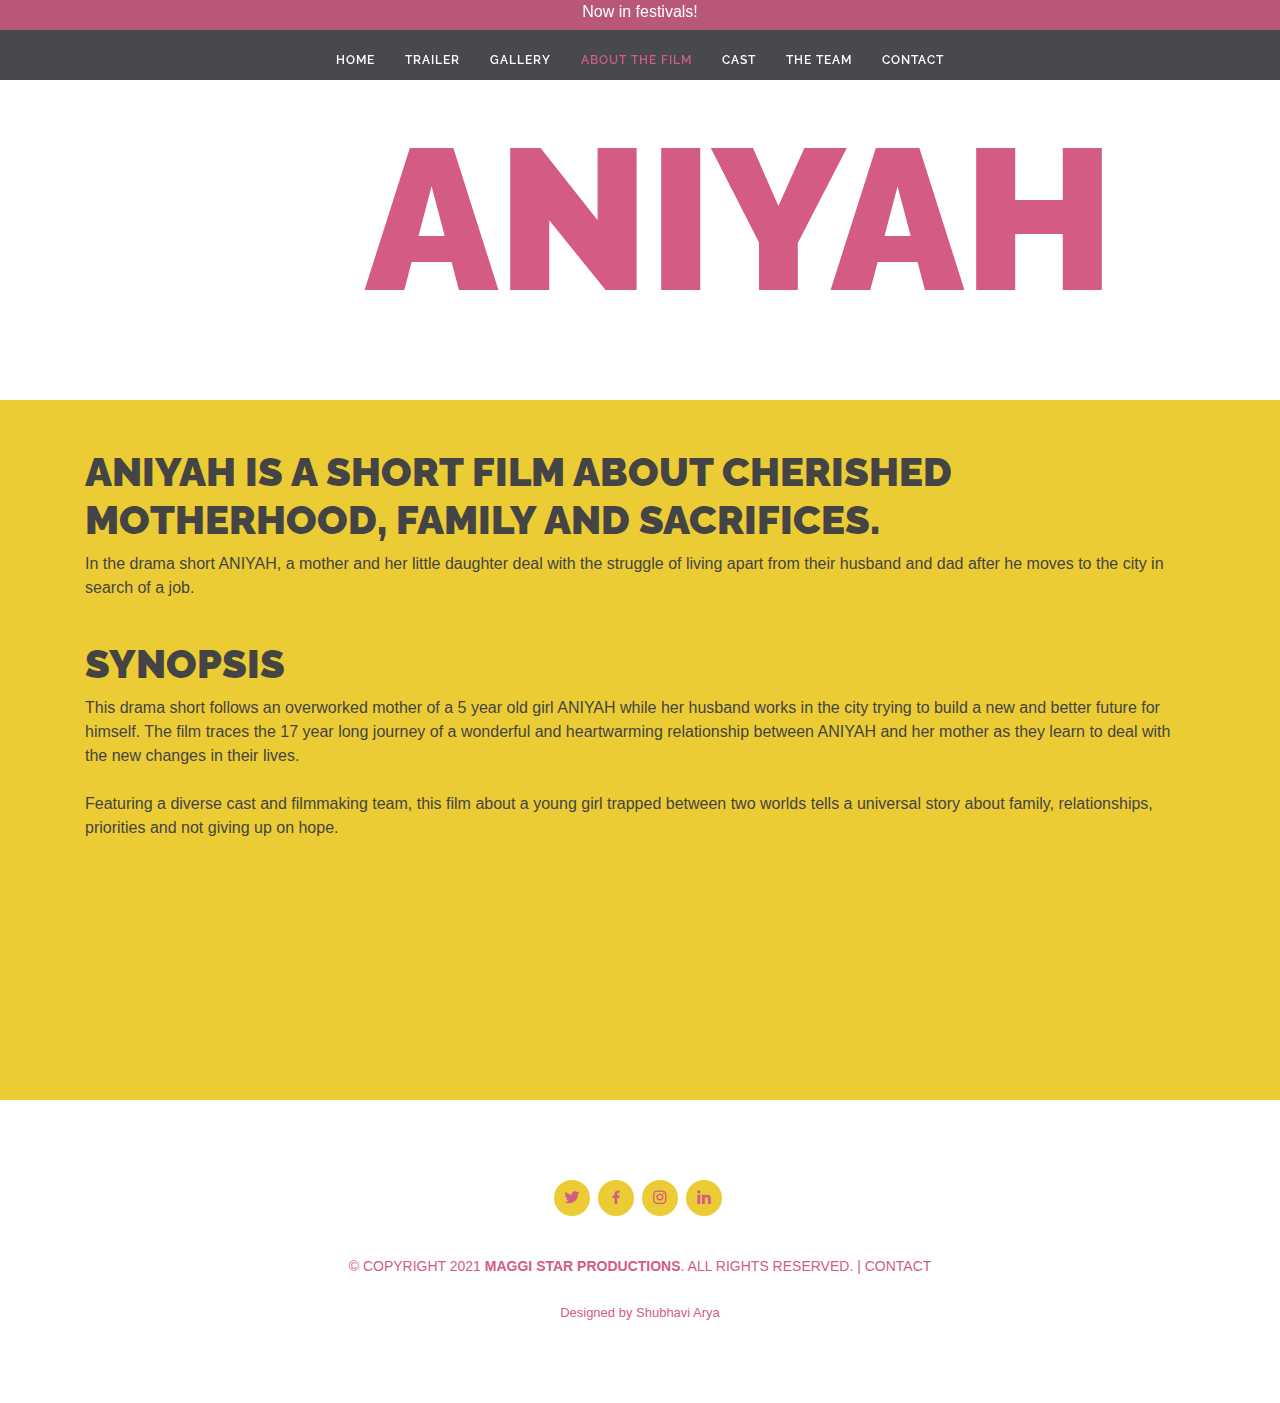
==== about.html @ 119ed8ca "aadd" ====
<!doctype html>
<!--[if lt IE 7]> <html class="no-js ie6 oldie" lang="en" itemscope itemtype="http://schema.org/Product"> <![endif]-->
<!--[if IE 7]>    <html class="no-js ie7 oldie" lang="en" itemscope itemtype="http://schema.org/Product"> <![endif]-->
<!--[if IE 8]>    <html class="no-js ie8 oldie" lang="en" itemscope itemtype="http://schema.org/Product"> <![endif]-->
<!--[if gt IE 8]><!--> <html class="no-js  " lang="en" itemscope itemtype="http://schema.org/Product"> <!--<![endif]-->
<head>
	<meta charset="utf-8">
	<meta http-equiv="X-UA-Compatible" content="IE=edge">
	<meta name="viewport" content="width=device-width, initial-scale=1" />
	<title>Aniyah Short Film | Official Website | Trailer and Release Dates | Maggi Star</title><meta name="description" content="Minneapolis, USA March 1, 2018 – actress Iris Seifert (Relativity, Under the Stadium Lights, Devil's Night) and more join the cast of Maggi Star’s Aniyah." /><meta name="keywords" content="maggi star, maggi star productions, maggi, star, maggi star films, specialized film, indie film, art house, recent movies to watch, movie buyers, video club, good arthouse movies, life films, buyers club movie, how can i be an actor, top movies soundtracks, film vidéo club, new video trailers, independent short films, short films, short film, short film competition, short film festival, short independent films, free independent films, free film, free films, free film festivals, free music for independent films, free new film, free film festival submissions, free film festivals 2021" /><meta property="og:title" content="Aniyah Short Film | Official Website | Trailer and Release Dates | Magg Star" /><meta property="og:site_name" content="Aniyah Short Film | Official Website | Trailer and Release Dates | Magg Star" /><meta property="og:description" content="Minneapolis, USA March 1, 2018 – actress Iris Seifert (Relativity, Under the Stadium Lights, Devil's Night) and more join the cast of Maggi Star’s Aniyah." /><meta property="og:image" content="http://focusmicrosites.s3.amazonaws.com/assets/img/og-meta.png" /><meta itemprop="name" content="Aniyah Short Film | Official Website | Trailer and Release Dates | Magg Star" /><meta itemprop="description" content="Minneapolis, USA March 1, 2018 – actress Iris Seifert (Relativity, Under the Stadium Lights, Devil's Night) and more join the cast of Maggi Star’s Aniyah." />

	<!-- Favicons -->
  <link href="assets/img/favicon.png" rel="icon">
  <link href="assets/img/apple-touch-icon.png" rel="apple-touch-icon">

<!-- Google Fonts -->
<link rel="preconnect" href="https://fonts.gstatic.com">
<link href="https://fonts.googleapis.com/css2?family=Raleway:wght@200;400;900&display=swap" rel="stylesheet">

  <!-- Vendor CSS Files -->
  <link href="assets/vendor/bootstrap/css/bootstrap.min.css" rel="stylesheet">
  <link href="assets/vendor/icofont/icofont.min.css" rel="stylesheet">
  <link href="assets/vendor/boxicons/css/boxicons.min.css" rel="stylesheet">
  <link href="assets/vendor/owl.carousel/assets/owl.carousel.min.css" rel="stylesheet">
  <link href="assets/vendor/venobox/venobox.css" rel="stylesheet">


 <link href="assets/css/about-style.css" rel="stylesheet">


</head>

<body>

	 <!-- ======= Header ======= -->
  <header id="header" class="fixed-top  d-flex justify-content-center align-items-center header-transparent">

     <div id="nowinfestivals">
      <p>Now in festivals!</p>
    </div>

    <nav class="nav-menu d-none d-lg-block">
      <ul>
        <li><a href="index.html">Home</a></li>
        <li><a href="index.html#trailer">Trailer</a></li>
        <li><a href="index.html#gallery">Gallery</a></li>
        <li class="active"><a href="about.html">About the Film</a></li>
        <li><a href="cast.html">Cast</a></li>
        <li><a href="team.html">The Team</a></li>
        <!---<li><a href="#portfolio">News</a></li>
        <li><a href="#portfolio">Film Festivals</a></li>-->
        <li><a href="contact.html">Contact</a></li>

      </ul>
    </nav><!-- .nav-menu -->

  </header><!-- End Header -->

 
<!--Landing Hero page-->
	<section id="about-hero">
    <div class="about-hero-container">
      <h1>ANIYAH</h1>
    </div>
  </section><!-- End Hero -->

  <section id="synopsis">
    <div class="container">
    <br><br>
    <h1>ANIYAH IS A SHORT FILM ABOUT CHERISHED MOTHERHOOD, FAMILY AND SACRIFICES.</h1>
    <p>In the drama short ANIYAH, a mother and her little daughter deal with the struggle of living apart from their husband and dad after he moves to the city in search of a job.</p>

    <br>

    <h1>SYNOPSIS</h1>
    This drama short follows an overworked mother of a 5 year old girl ANIYAH while her husband works in the city trying to build a new and better future for himself. The film traces the 17 year long journey of a wonderful and heartwarming relationship between ANIYAH and her mother as they learn to deal with the new changes in their lives.

    <br><br>
    Featuring a diverse cast and filmmaking team, this film about a young girl trapped between two worlds tells a universal story about family, relationships, priorities and not giving up on hope.
  </div>

  </section>

  <!-- ======= Footer ======= -->
  <footer id="about-footer">
    <div class="container">
      <div class="social-links">
        <a href="#" class="twitter"><i class="bx bxl-twitter"></i></a>
        <a href="#" class="facebook"><i class="bx bxl-facebook"></i></a>
        <a href="#" class="instagram"><i class="bx bxl-instagram"></i></a>
        <a href="#" class="linkedin"><i class="bx bxl-linkedin"></i></a>
      </div>

      <div class="copyright">
        &copy; COPYRIGHT 2021 <strong><span>MAGGI STAR PRODUCTIONS</span></strong>. ALL RIGHTS RESERVED. | CONTACT
      </div>
      <br>
      <div class="credits">
        Designed by <a href="http://shubhaviarya.org">Shubhavi Arya</a>
      </div>
    </div>
  </footer><!-- End Footer -->

  <a href="#" class="back-to-top"><i class="icofont-simple-up"></i></a>

  <!-- Vendor JS Files -->
  <script src="assets/vendor/jquery/jquery.min.js"></script>
  <script src="assets/vendor/bootstrap/js/bootstrap.bundle.min.js"></script>
  <script src="assets/vendor/jquery.easing/jquery.easing.min.js"></script>
  <script src="assets/vendor/php-email-form/validate.js"></script>
  <script src="assets/vendor/waypoints/jquery.waypoints.min.js"></script>
  <script src="assets/vendor/counterup/counterup.min.js"></script>
  <script src="assets/vendor/owl.carousel/owl.carousel.min.js"></script>
  <script src="assets/vendor/isotope-layout/isotope.pkgd.min.js"></script>
  <script src="assets/vendor/venobox/venobox.min.js"></script>

  <script src="assets/js/about-main.js"></script>
  

 </body>
</html>
---- assets/vendor/venobox/venobox.css ----
/* ------ venobox.css --------*/
.vbox-overlay *, .vbox-overlay *:before, .vbox-overlay *:after{
    -webkit-backface-visibility: hidden;
    -webkit-box-sizing:border-box;
    -moz-box-sizing:border-box;
    box-sizing:border-box;
}
.vbox-overlay * { 
    -webkit-backface-visibility: visible;
    backface-visibility: visible;
}
.vbox-overlay{
    display: -webkit-flex;
    display: flex;
    -webkit-flex-direction: column;
    flex-direction: column;
    -webkit-justify-content: center;
    justify-content: center;
    -webkit-align-items: center;
    align-items: center;
    position: fixed;
    left: 0;
    top: 0;
    bottom: 0;
    right: 0;
    z-index: 999999;
}

/* ----- navigation ----- */
.vbox-title{
    width: 100%;
    height: 40px;
    float: left;
    text-align: center;
    line-height: 28px;
    font-size: 12px;
    padding: 6px 50px;
    overflow: hidden;
    position: fixed;
    display: none;
    left: 0;
    z-index: 89;
}
.vbox-close{
    cursor: pointer;
    position: fixed;
    top: -1px;
    right: 0;
    width: 50px;
    height: 40px;
    padding: 6px;
    display: block;
    background-position:10px center;
    overflow: hidden;
    font-size: 24px;
    line-height: 1;
    text-align: center;
    z-index: 99;
}
.vbox-left{
    cursor: pointer;
    position: fixed;
    left: 0;
    height: 40px;
    overflow: hidden;
    line-height: 28px;
    font-size: 12px;
    z-index: 99;
    display: flex;
    align-items:center;
}
.vbox-num{
    display: inline-block;
    margin: 6px 0 6px 15px;
}
/* ----- Social share ----- */
.vbox-share{
    line-height: 28px;
    font-size: 12px;
    overflow: hidden;
    position: fixed;
    left: 0;
    z-index: 98;
    display: flex;
    align-items:center;
    justify-content: center;
    width: 100%;
    text-align: center;
}
.vbox-share svg{
    max-height: 28px;
    width: 28px;
    z-index: 10;
    margin-left: 12px;
    margin-top: 6px;
    margin-bottom: 6px;
    vertical-align: middle;
}


/* ----- navigation ARROWS ----- */
.vbox-next, .vbox-prev{
    position: fixed;
    top: 50%;
    margin-top: -15px;
    overflow: hidden;
    cursor: pointer;
    display: block;
    width: 45px;
    height: 45px;
    z-index: 99;
}
.vbox-next span, .vbox-prev span{
    position: relative;
    width: 20px;
    height: 20px;
    border: 2px solid transparent;
    border-top-color: #B6B6B6;
    border-right-color: #B6B6B6;
    text-indent: -100px;
    position: absolute;
    top: 8px;
    display: block;
}
.vbox-prev{
    left: 15px;
}
.vbox-next{
    right: 15px;
}
.vbox-prev span{
    left: 10px;
    -ms-transform: rotate(-135deg);
    -webkit-transform: rotate(-135deg);
    transform: rotate(-135deg);
}
.vbox-next span{
    -ms-transform: rotate(45deg);
    -webkit-transform: rotate(45deg);
    transform: rotate(45deg);
    right: 10px;
}
/* ------- inline window ------ */
.vbox-inline{
    width: 420px;
    height: 315px;
    height: 70vh;
    padding: 10px;
    background: #fff;
    margin: 0 auto;
    overflow: auto;
    text-align: left;
}
/* ------- Video & iFrames window ------ */
.venoframe{
    max-width: 100%;
    width: 100%;
    border: none;
    width: 100%;
    height: 260px;
    height: 70vh;
}
.venoframe.vbvid{
    height: 260px;
}
@media (min-width: 768px) {
    .venoframe, .vbox-inline{
        width: 90%;
        height: 360px;
        height: 70vh;
    }
    .venoframe.vbvid{
        width: 640px;
        height: 360px;
    }
}
@media (min-width: 992px) {
    .venoframe, .vbox-inline{
        max-width: 1200px;
        width: 80%;
        height: 540px;
        height: 70vh;
    }
    .venoframe.vbvid{
        width: 960px;
        height: 540px;
    }
}
/* 
Please do NOT edit this part! 
or at least read this note: http://i.imgur.com/7C0ws9e.gif
*/
.vbox-open{
    overflow: hidden;
}
.vbox-container{
    position: absolute;
    left: 0;
    right: 0;
    top: 0;
    bottom: 0;
    overflow-x: hidden;
    overflow-y: scroll;
    overflow-scrolling: touch;
    -webkit-overflow-scrolling: touch;
    z-index: 20;
    max-height: 100%;

}

.vbox-content{
    text-align: center;
    float: left;
    width: 100%;
    position: relative;
    overflow: hidden;
    padding: 20px 4%;
}
.vbox-container img{
    max-width: 100%;
    height: auto;
}
.vbox-figlio{
    box-shadow: 0 0 12px rgba(0,0,0,0.19), 0 6px 6px rgba(0,0,0,0.23);
    max-width: 100%;
    text-align: initial;
}
img.vbox-figlio{
    -webkit-user-select: none;
-khtml-user-select: none;
-moz-user-select: none;
-o-user-select: none;
user-select: none;
}
.vbox-content.swipe-left{
    margin-left: -200px !important;
}
.vbox-content.swipe-right{
    margin-left: 200px !important;
}
.vbox-animated{
    webkit-transition: margin 300ms ease-out;
    transition: margin 300ms ease-out;
}

/* ---------- preloader ----------
 * SPINKIT 
 * http://tobiasahlin.com/spinkit/
-------------------------------- */
.sk-double-bounce,.sk-rotating-plane{width:40px;height:40px;margin:40px auto}.sk-rotating-plane{background-color:#333;-webkit-animation:sk-rotatePlane 1.2s infinite ease-in-out;animation:sk-rotatePlane 1.2s infinite ease-in-out}@-webkit-keyframes sk-rotatePlane{0%{-webkit-transform:perspective(120px) rotateX(0) rotateY(0);transform:perspective(120px) rotateX(0) rotateY(0)}50%{-webkit-transform:perspective(120px) rotateX(-180.1deg) rotateY(0);transform:perspective(120px) rotateX(-180.1deg) rotateY(0)}100%{-webkit-transform:perspective(120px) rotateX(-180deg) rotateY(-179.9deg);transform:perspective(120px) rotateX(-180deg) rotateY(-179.9deg)}}@keyframes sk-rotatePlane{0%{-webkit-transform:perspective(120px) rotateX(0) rotateY(0);transform:perspective(120px) rotateX(0) rotateY(0)}50%{-webkit-transform:perspective(120px) rotateX(-180.1deg) rotateY(0);transform:perspective(120px) rotateX(-180.1deg) rotateY(0)}100%{-webkit-transform:perspective(120px) rotateX(-180deg) rotateY(-179.9deg);transform:perspective(120px) rotateX(-180deg) rotateY(-179.9deg)}}.sk-double-bounce{position:relative}.sk-double-bounce .sk-child{width:100%;height:100%;border-radius:50%;background-color:#333;opacity:.6;position:absolute;top:0;left:0;-webkit-animation:sk-doubleBounce 2s infinite ease-in-out;animation:sk-doubleBounce 2s infinite ease-in-out}.sk-chasing-dots .sk-child,.sk-spinner-pulse,.sk-three-bounce .sk-child{background-color:#333;border-radius:100%}.sk-double-bounce .sk-double-bounce2{-webkit-animation-delay:-1s;animation-delay:-1s}@-webkit-keyframes sk-doubleBounce{0%,100%{-webkit-transform:scale(0);transform:scale(0)}50%{-webkit-transform:scale(1);transform:scale(1)}}@keyframes sk-doubleBounce{0%,100%{-webkit-transform:scale(0);transform:scale(0)}50%{-webkit-transform:scale(1);transform:scale(1)}}.sk-wave{margin:40px auto;width:50px;height:40px;text-align:center;font-size:10px}.sk-wave .sk-rect{background-color:#333;height:100%;width:6px;display:inline-block;-webkit-animation:sk-waveStretchDelay 1.2s infinite ease-in-out;animation:sk-waveStretchDelay 1.2s infinite ease-in-out}.sk-wave .sk-rect1{-webkit-animation-delay:-1.2s;animation-delay:-1.2s}.sk-wave .sk-rect2{-webkit-animation-delay:-1.1s;animation-delay:-1.1s}.sk-wave .sk-rect3{-webkit-animation-delay:-1s;animation-delay:-1s}.sk-wave .sk-rect4{-webkit-animation-delay:-.9s;animation-delay:-.9s}.sk-wave .sk-rect5{-webkit-animation-delay:-.8s;animation-delay:-.8s}@-webkit-keyframes sk-waveStretchDelay{0%,100%,40%{-webkit-transform:scaleY(.4);transform:scaleY(.4)}20%{-webkit-transform:scaleY(1);transform:scaleY(1)}}@keyframes sk-waveStretchDelay{0%,100%,40%{-webkit-transform:scaleY(.4);transform:scaleY(.4)}20%{-webkit-transform:scaleY(1);transform:scaleY(1)}}.sk-wandering-cubes{margin:40px auto;width:40px;height:40px;position:relative}.sk-wandering-cubes .sk-cube{background-color:#333;width:10px;height:10px;position:absolute;top:0;left:0;-webkit-animation:sk-wanderingCube 1.8s ease-in-out -1.8s infinite both;animation:sk-wanderingCube 1.8s ease-in-out -1.8s infinite both}.sk-chasing-dots,.sk-spinner-pulse{width:40px;height:40px;margin:40px auto}.sk-wandering-cubes .sk-cube2{-webkit-animation-delay:-.9s;animation-delay:-.9s}@-webkit-keyframes sk-wanderingCube{0%{-webkit-transform:rotate(0);transform:rotate(0)}25%{-webkit-transform:translateX(30px) rotate(-90deg) scale(.5);transform:translateX(30px) rotate(-90deg) scale(.5)}50%{-webkit-transform:translateX(30px) translateY(30px) rotate(-179deg);transform:translateX(30px) translateY(30px) rotate(-179deg)}50.1%{-webkit-transform:translateX(30px) translateY(30px) rotate(-180deg);transform:translateX(30px) translateY(30px) rotate(-180deg)}75%{-webkit-transform:translateX(0) translateY(30px) rotate(-270deg) scale(.5);transform:translateX(0) translateY(30px) rotate(-270deg) scale(.5)}100%{-webkit-transform:rotate(-360deg);transform:rotate(-360deg)}}@keyframes sk-wanderingCube{0%{-webkit-transform:rotate(0);transform:rotate(0)}25%{-webkit-transform:translateX(30px) rotate(-90deg) scale(.5);transform:translateX(30px) rotate(-90deg) scale(.5)}50%{-webkit-transform:translateX(30px) translateY(30px) rotate(-179deg);transform:translateX(30px) translateY(30px) rotate(-179deg)}50.1%{-webkit-transform:translateX(30px) translateY(30px) rotate(-180deg);transform:translateX(30px) translateY(30px) rotate(-180deg)}75%{-webkit-transform:translateX(0) translateY(30px) rotate(-270deg) scale(.5);transform:translateX(0) translateY(30px) rotate(-270deg) scale(.5)}100%{-webkit-transform:rotate(-360deg);transform:rotate(-360deg)}}.sk-spinner-pulse{-webkit-animation:sk-pulseScaleOut 1s infinite ease-in-out;animation:sk-pulseScaleOut 1s infinite ease-in-out}@-webkit-keyframes sk-pulseScaleOut{0%{-webkit-transform:scale(0);transform:scale(0)}100%{-webkit-transform:scale(1);transform:scale(1);opacity:0}}@keyframes sk-pulseScaleOut{0%{-webkit-transform:scale(0);transform:scale(0)}100%{-webkit-transform:scale(1);transform:scale(1);opacity:0}}.sk-chasing-dots{position:relative;text-align:center;-webkit-animation:sk-chasingDotsRotate 2s infinite linear;animation:sk-chasingDotsRotate 2s infinite linear}.sk-chasing-dots .sk-child{width:60%;height:60%;display:inline-block;position:absolute;top:0;-webkit-animation:sk-chasingDotsBounce 2s infinite ease-in-out;animation:sk-chasingDotsBounce 2s infinite ease-in-out}.sk-chasing-dots .sk-dot2{top:auto;bottom:0;-webkit-animation-delay:-1s;animation-delay:-1s}@-webkit-keyframes sk-chasingDotsRotate{100%{-webkit-transform:rotate(360deg);transform:rotate(360deg)}}@keyframes sk-chasingDotsRotate{100%{-webkit-transform:rotate(360deg);transform:rotate(360deg)}}@-webkit-keyframes sk-chasingDotsBounce{0%,100%{-webkit-transform:scale(0);transform:scale(0)}50%{-webkit-transform:scale(1);transform:scale(1)}}@keyframes sk-chasingDotsBounce{0%,100%{-webkit-transform:scale(0);transform:scale(0)}50%{-webkit-transform:scale(1);transform:scale(1)}}.sk-three-bounce{margin:40px auto;width:80px;text-align:center}.sk-three-bounce .sk-child{width:20px;height:20px;display:inline-block;-webkit-animation:sk-three-bounce 1.4s ease-in-out 0s infinite both;animation:sk-three-bounce 1.4s ease-in-out 0s infinite both}.sk-circle .sk-child:before,.sk-fading-circle .sk-circle:before{display:block;border-radius:100%;content:'';background-color:#333}.sk-three-bounce .sk-bounce1{-webkit-animation-delay:-.32s;animation-delay:-.32s}.sk-three-bounce .sk-bounce2{-webkit-animation-delay:-.16s;animation-delay:-.16s}@-webkit-keyframes sk-three-bounce{0%,100%,80%{-webkit-transform:scale(0);transform:scale(0)}40%{-webkit-transform:scale(1);transform:scale(1)}}@keyframes sk-three-bounce{0%,100%,80%{-webkit-transform:scale(0);transform:scale(0)}40%{-webkit-transform:scale(1);transform:scale(1)}}.sk-circle{margin:40px auto;width:40px;height:40px;position:relative}.sk-circle .sk-child{width:100%;height:100%;position:absolute;left:0;top:0}.sk-circle .sk-child:before{margin:0 auto;width:15%;height:15%;-webkit-animation:sk-circleBounceDelay 1.2s infinite ease-in-out both;animation:sk-circleBounceDelay 1.2s infinite ease-in-out both}.sk-circle .sk-circle2{-webkit-transform:rotate(30deg);-ms-transform:rotate(30deg);transform:rotate(30deg)}.sk-circle .sk-circle3{-webkit-transform:rotate(60deg);-ms-transform:rotate(60deg);transform:rotate(60deg)}.sk-circle .sk-circle4{-webkit-transform:rotate(90deg);-ms-transform:rotate(90deg);transform:rotate(90deg)}.sk-circle .sk-circle5{-webkit-transform:rotate(120deg);-ms-transform:rotate(120deg);transform:rotate(120deg)}.sk-circle .sk-circle6{-webkit-transform:rotate(150deg);-ms-transform:rotate(150deg);transform:rotate(150deg)}.sk-circle .sk-circle7{-webkit-transform:rotate(180deg);-ms-transform:rotate(180deg);transform:rotate(180deg)}.sk-circle .sk-circle8{-webkit-transform:rotate(210deg);-ms-transform:rotate(210deg);transform:rotate(210deg)}.sk-circle .sk-circle9{-webkit-transform:rotate(240deg);-ms-transform:rotate(240deg);transform:rotate(240deg)}.sk-circle .sk-circle10{-webkit-transform:rotate(270deg);-ms-transform:rotate(270deg);transform:rotate(270deg)}.sk-circle .sk-circle11{-webkit-transform:rotate(300deg);-ms-transform:rotate(300deg);transform:rotate(300deg)}.sk-circle .sk-circle12{-webkit-transform:rotate(330deg);-ms-transform:rotate(330deg);transform:rotate(330deg)}.sk-circle .sk-circle2:before{-webkit-animation-delay:-1.1s;animation-delay:-1.1s}.sk-circle .sk-circle3:before{-webkit-animation-delay:-1s;animation-delay:-1s}.sk-circle .sk-circle4:before{-webkit-animation-delay:-.9s;animation-delay:-.9s}.sk-circle .sk-circle5:before{-webkit-animation-delay:-.8s;animation-delay:-.8s}.sk-circle .sk-circle6:before{-webkit-animation-delay:-.7s;animation-delay:-.7s}.sk-circle .sk-circle7:before{-webkit-animation-delay:-.6s;animation-delay:-.6s}.sk-circle .sk-circle8:before{-webkit-animation-delay:-.5s;animation-delay:-.5s}.sk-circle .sk-circle9:before{-webkit-animation-delay:-.4s;animation-delay:-.4s}.sk-circle .sk-circle10:before{-webkit-animation-delay:-.3s;animation-delay:-.3s}.sk-circle .sk-circle11:before{-webkit-animation-delay:-.2s;animation-delay:-.2s}.sk-circle .sk-circle12:before{-webkit-animation-delay:-.1s;animation-delay:-.1s}@-webkit-keyframes sk-circleBounceDelay{0%,100%,80%{-webkit-transform:scale(0);transform:scale(0)}40%{-webkit-transform:scale(1);transform:scale(1)}}@keyframes sk-circleBounceDelay{0%,100%,80%{-webkit-transform:scale(0);transform:scale(0)}40%{-webkit-transform:scale(1);transform:scale(1)}}.sk-cube-grid{width:40px;height:40px;margin:40px auto}.sk-cube-grid .sk-cube{width:33.33%;height:33.33%;background-color:#333;float:left;-webkit-animation:sk-cubeGridScaleDelay 1.3s infinite ease-in-out;animation:sk-cubeGridScaleDelay 1.3s infinite ease-in-out}.sk-cube-grid .sk-cube1{-webkit-animation-delay:.2s;animation-delay:.2s}.sk-cube-grid .sk-cube2{-webkit-animation-delay:.3s;animation-delay:.3s}.sk-cube-grid .sk-cube3{-webkit-animation-delay:.4s;animation-delay:.4s}.sk-cube-grid .sk-cube4{-webkit-animation-delay:.1s;animation-delay:.1s}.sk-cube-grid .sk-cube5{-webkit-animation-delay:.2s;animation-delay:.2s}.sk-cube-grid .sk-cube6{-webkit-animation-delay:.3s;animation-delay:.3s}.sk-cube-grid .sk-cube7{-webkit-animation-delay:0ms;animation-delay:0ms}.sk-cube-grid .sk-cube8{-webkit-animation-delay:.1s;animation-delay:.1s}.sk-cube-grid .sk-cube9{-webkit-animation-delay:.2s;animation-delay:.2s}@-webkit-keyframes sk-cubeGridScaleDelay{0%,100%,70%{-webkit-transform:scale3D(1,1,1);transform:scale3D(1,1,1)}35%{-webkit-transform:scale3D(0,0,1);transform:scale3D(0,0,1)}}@keyframes sk-cubeGridScaleDelay{0%,100%,70%{-webkit-transform:scale3D(1,1,1);transform:scale3D(1,1,1)}35%{-webkit-transform:scale3D(0,0,1);transform:scale3D(0,0,1)}}.sk-fading-circle{margin:40px auto;width:40px;height:40px;position:relative}.sk-fading-circle .sk-circle{width:100%;height:100%;position:absolute;left:0;top:0}.sk-fading-circle .sk-circle:before{margin:0 auto;width:15%;height:15%;-webkit-animation:sk-circleFadeDelay 1.2s infinite ease-in-out both;animation:sk-circleFadeDelay 1.2s infinite ease-in-out both}.sk-fading-circle .sk-circle2{-webkit-transform:rotate(30deg);-ms-transform:rotate(30deg);transform:rotate(30deg)}.sk-fading-circle .sk-circle3{-webkit-transform:rotate(60deg);-ms-transform:rotate(60deg);transform:rotate(60deg)}.sk-fading-circle .sk-circle4{-webkit-transform:rotate(90deg);-ms-transform:rotate(90deg);transform:rotate(90deg)}.sk-fading-circle .sk-circle5{-webkit-transform:rotate(120deg);-ms-transform:rotate(120deg);transform:rotate(120deg)}.sk-fading-circle .sk-circle6{-webkit-transform:rotate(150deg);-ms-transform:rotate(150deg);transform:rotate(150deg)}.sk-fading-circle .sk-circle7{-webkit-transform:rotate(180deg);-ms-transform:rotate(180deg);transform:rotate(180deg)}.sk-fading-circle .sk-circle8{-webkit-transform:rotate(210deg);-ms-transform:rotate(210deg);transform:rotate(210deg)}.sk-fading-circle .sk-circle9{-webkit-transform:rotate(240deg);-ms-transform:rotate(240deg);transform:rotate(240deg)}.sk-fading-circle .sk-circle10{-webkit-transform:rotate(270deg);-ms-transform:rotate(270deg);transform:rotate(270deg)}.sk-fading-circle .sk-circle11{-webkit-transform:rotate(300deg);-ms-transform:rotate(300deg);transform:rotate(300deg)}.sk-fading-circle .sk-circle12{-webkit-transform:rotate(330deg);-ms-transform:rotate(330deg);transform:rotate(330deg)}.sk-fading-circle .sk-circle2:before{-webkit-animation-delay:-1.1s;animation-delay:-1.1s}.sk-fading-circle .sk-circle3:before{-webkit-animation-delay:-1s;animation-delay:-1s}.sk-fading-circle .sk-circle4:before{-webkit-animation-delay:-.9s;animation-delay:-.9s}.sk-fading-circle .sk-circle5:before{-webkit-animation-delay:-.8s;animation-delay:-.8s}.sk-fading-circle .sk-circle6:before{-webkit-animation-delay:-.7s;animation-delay:-.7s}.sk-fading-circle .sk-circle7:before{-webkit-animation-delay:-.6s;animation-delay:-.6s}.sk-fading-circle .sk-circle8:before{-webkit-animation-delay:-.5s;animation-delay:-.5s}.sk-fading-circle .sk-circle9:before{-webkit-animation-delay:-.4s;animation-delay:-.4s}.sk-fading-circle .sk-circle10:before{-webkit-animation-delay:-.3s;animation-delay:-.3s}.sk-fading-circle .sk-circle11:before{-webkit-animation-delay:-.2s;animation-delay:-.2s}.sk-fading-circle .sk-circle12:before{-webkit-animation-delay:-.1s;animation-delay:-.1s}@-webkit-keyframes sk-circleFadeDelay{0%,100%,39%{opacity:0}40%{opacity:1}}@keyframes sk-circleFadeDelay{0%,100%,39%{opacity:0}40%{opacity:1}}.sk-folding-cube{margin:40px auto;width:40px;height:40px;position:relative;-webkit-transform:rotateZ(45deg);transform:rotateZ(45deg)}.sk-folding-cube .sk-cube{float:left;width:50%;height:50%;position:relative;-webkit-transform:scale(1.1);-ms-transform:scale(1.1);transform:scale(1.1)}.sk-folding-cube .sk-cube:before{content:'';position:absolute;top:0;left:0;width:100%;height:100%;background-color:#333;-webkit-animation:sk-foldCubeAngle 2.4s infinite linear both;animation:sk-foldCubeAngle 2.4s infinite linear both;-webkit-transform-origin:100% 100%;-ms-transform-origin:100% 100%;transform-origin:100% 100%}.sk-folding-cube .sk-cube2{-webkit-transform:scale(1.1) rotateZ(90deg);transform:scale(1.1) rotateZ(90deg)}.sk-folding-cube .sk-cube3{-webkit-transform:scale(1.1) rotateZ(180deg);transform:scale(1.1) rotateZ(180deg)}.sk-folding-cube .sk-cube4{-webkit-transform:scale(1.1) rotateZ(270deg);transform:scale(1.1) rotateZ(270deg)}.sk-folding-cube .sk-cube2:before{-webkit-animation-delay:.3s;animation-delay:.3s}.sk-folding-cube .sk-cube3:before{-webkit-animation-delay:.6s;animation-delay:.6s}.sk-folding-cube .sk-cube4:before{-webkit-animation-delay:.9s;animation-delay:.9s}@-webkit-keyframes sk-foldCubeAngle{0%,10%{-webkit-transform:perspective(140px) rotateX(-180deg);transform:perspective(140px) rotateX(-180deg);opacity:0}25%,75%{-webkit-transform:perspective(140px) rotateX(0);transform:perspective(140px) rotateX(0);opacity:1}100%,90%{-webkit-transform:perspective(140px) rotateY(180deg);transform:perspective(140px) rotateY(180deg);opacity:0}}@keyframes sk-foldCubeAngle{0%,10%{-webkit-transform:perspective(140px) rotateX(-180deg);transform:perspective(140px) rotateX(-180deg);opacity:0}25%,75%{-webkit-transform:perspective(140px) rotateX(0);transform:perspective(140px) rotateX(0);opacity:1}100%,90%{-webkit-transform:perspective(140px) rotateY(180deg);transform:perspective(140px) rotateY(180deg);opacity:0}}
---- assets/css/about-style.css ----
/*--------------------------------------------------------------
# General
--------------------------------------------------------------*/
body {
  font-family: "Open Sans", sans-serif;
  color: #444444;
}

a {
  color: #d45b83;
}

a:hover {
  color: #ffc85a;
  text-decoration: none;
}

h1{
  font-family: "Raleway", sans-serif;
  font-weight: 900;
}

h2, h3, h4, h5, h6 {
  font-family: "Raleway", sans-serif;
}

/*--------------------------------------------------------------
# Back to top button
--------------------------------------------------------------*/
.back-to-top {
  position: fixed;
  display: none;
  right: 15px;
  bottom: 15px;
  z-index: 99999;
}

.back-to-top i {
  display: flex;
  align-items: center;
  justify-content: center;
  font-size: 24px;
  width: 40px;
  height: 40px;
  border-radius: 4px;
  background: #d45b83;
  color: #fff;
  transition: all 0.4s;
}

.back-to-top i:hover {
  background: #ffc550;
  color: #fff;
}

/*--------------------------------------------------------------
# Header
--------------------------------------------------------------*/
#header {
  z-index: 997;
  transition: all 0.5s;
  height: 80px;
  background: rgba(25, 28, 31, 0.8);
}

/*#header.header-transparent {
  background: transparent;
}*/

#header.header-scrolled {
  height: 90px;
  background: rgba(25, 28, 31, 0.8);
}

#nowinfestivals{
  z-index: 997;
  transition: all 0.5s;
  height: 30px;
  background: rgba(212, 91, 131, 0.8);
  color: #fff;
  display: block;
  position: fixed;
  top: 0;
  width: 100%;
  text-align: center;

}

/*--------------------------------------------------------------
# Contact Page
--------------------------------------------------------------*/

/* Style the submit button with a specific background color etc */
input[type=submit] {
  background-color: rgba(25, 28, 31, 0.8)
  color: #ebcc34;
  padding: 12px 20px;
  border: #d45b83 4px;
  border-radius: 4px;
  cursor: pointer;
  height: 80px;
  width: 400px;
  font-size: 40px;
  font-family: "Raleway", sans-serif;
  font-weight: 900;
}

/* When moving the mouse over the submit button, add a darker green color */
input[type=submit]:hover {
  background-color: #d45b83;

}

#contact .myform{
  color: #d45b83;
  font-size: 40px;
}

#contact h3{
  color: #d45b83;
  font-size: 30px;
}

#contact{
  background-color:#ebcc34;
  min-height: 2000px;
}

#contact .container{
    justify-content: center;
    align-items: center;
}

#contact h2{
  color: #d45b83; 
  font-weight: 400px;
}

#contact p{
  color: #d6769c;
  font-weight: 200px;
}

#contact h4{
  color: #fff; 
  font-weight: 400px;
}

/*--------------------------------------------------------------
# About Page
--------------------------------------------------------------*/

#synopsis{
  background-color:#ebcc34;
  min-height: 700px;
}

#synopsis .container{
    justify-content: center;
    align-items: center;
}

#synopsis h2{
  color: #d45b83; 
  font-weight: 400px;
}

/*--------------------------------------------------------------
# Cast Page
--------------------------------------------------------------*/
#about-hero h1 {
  margin: 0 0 10px 0;
  font-size: 200px;
  color:  #d45b83;
}

#about-hero{
  background-color: #fff;
  min-height: 400px;
}

#about-hero .about-hero-container {
  position: absolute;
  bottom: 0;
  top: 100px;
  left: 350px;
  right: 0;
  
  justify-content: center;
  align-items: center;
  padding: 0 15px;
}

table{
  border-collapse: collapse;
}

table td {
    padding: 0;
}

#cast{
  background-color:#ebcc34;
  min-height: 1500px;
}

#cast .container{
    justify-content: center;
    align-items: center;
}

#cast h2{
  color: #d45b83; 
  font-weight: 400px;
}

#cast p{
  color: #d6769c;
  font-weight: 200px;
}

#about-footer {
  background-color: #fff;
  background-position-x: initial;
  background-position-y: initial;
  background-size:  initial;
  background-repeat-x: initial;
  background-repeat-y: initial;
  background-attachment: initial;
  background-origin: initial;
  background-clip: initial;
  background-size:cover;
  color: #d45b83;
  font-size: 14px;
  text-align: center;
  padding: 80px 0;
  position: relative;
}

#about-footer::before {
  content: "";
  position: absolute;
  left: 0;
  right: 0;
  top: 0;
  bottom: 0;
  background: #fff;
}

#about-footer .container {
  position: relative;
}

#about-footer h3 {
  font-size: 36px;
  font-weight: 700;
  color: #d45b83;
  position: relative;
  font-family: "Satisfy", serif;
  padding: 0;
  margin: 0 0 15px 0;
}

#about-footer p {
  font-size: 15;
  font-style: italic;
  padding: 0;
  margin: 0 0 40px 0;
}

#about-footer .social-links {
  margin: 0 0 40px 0;
}

#about-footer .social-links a {
  font-size: 18px;
  display: inline-block;
  background: #ebcc34;
  color: #d45b83;
  line-height: 1;
  padding: 8px 0;
  margin-right: 4px;
  border-radius: 50%;
  text-align: center;
  width: 36px;
  height: 36px;
  transition: 0.3s;
}

#about-footer .social-links a:hover {
  background: #ebcc34;
  color: #000;
  text-decoration: none;
}

#about-footer .copyright {
  margin: 0 0 5px 0;
}

#about-footer .credits {
  font-size: 13px;
}

/* Desktop Navigation */
.nav-menu, .nav-menu * {
  margin: 0;
  top: 10px;
  padding: 0;
  list-style: none;
}

.nav-menu > ul {
  display: flex;
}

.nav-menu > ul > li {
  position: relative;
  justify-content: center;
}

.nav-menu a {
  display: block;
  position: relative;
  color: #fff;
  padding: 10px 15px;
  transition: 0.3s;
  font-size: 12px;
  font-family: "Raleway", sans-serif;
  text-transform: uppercase;
  font-weight: 600;
  letter-spacing: 1px;
}

.nav-menu a:hover, .nav-menu .active > a, .nav-menu li:hover > a {
  color: #d45b83;
  text-decoration: none;
}

.nav-menu .drop-down ul {
  display: block;
  position: absolute;
  left: 0;
  top: calc(100% + 30px);
  z-index: 99;
  opacity: 0;
  visibility: hidden;
  padding: 10px 0;
  background: #fff;
  box-shadow: 0px 0px 30px rgba(127, 137, 161, 0.25);
  transition: ease all 0.3s;
}

.nav-menu .drop-down:hover > ul {
  opacity: 1;
  top: 100%;
  visibility: visible;
}

.nav-menu .drop-down li {
  min-width: 180px;
  position: relative;
}

.nav-menu .drop-down ul a {
  padding: 10px 20px;
  font-size: 14px;
  font-weight: 500;
  text-transform: none;
  color: #d45b83;
}
.nav-menu .drop-down ul a:hover, .nav-menu .drop-down ul .active > a, .nav-menu .drop-down ul li:hover > a {
  color: #d45b83;
}

.nav-menu .drop-down > a:after {
  content: "\ea99";
  font-family: IcoFont;
  padding-left: 5px;
}
 .nav-menu .drop-down .drop-down ul {
  top: 0;
  left: calc(100% - 30px);
}

.nav-menu .drop-down .drop-down:hover > ul {
  opacity: 1;
  top: 0;
  left: 100%;
}
.nav-menu .drop-down .drop-down > a {
  padding-right: 35px;
}
.nav-menu .drop-down .drop-down > a:after {
  content: "\eaa0";
  font-family: IcoFont;
  position: absolute;
  right: 15px;
}

@media (max-width: 1366px) {
.nav-menu .drop-down .drop-down ul {
    left: -90%;
  }
.nav-menu .drop-down .drop-down:hover > ul {
    left: -100%;
  }
 .nav-menu .drop-down .drop-down > a:after {
    content: "\ea9d";
  }
}

/* Mobile Navigation */
.mobile-nav-toggle {
  position: fixed;
  right: 15px;
  top: 15px;
  z-index: 9998;
  border: 0;
  background: none;
  font-size: 24px;
  transition: all 0.4s;
  outline: none !important;
  line-height: 1;
  cursor: pointer;
  text-align: right;
}

.mobile-nav-toggle i {
  color: #fff;
}

 .mobile-nav {
  position: fixed;
  top: 55px;
  right: 15px;
  bottom: 15px;
  left: 15px;
  z-index: 9999;
  overflow-y: auto;
  background: #fff;
  transition: ease-in-out 0.2s;
  opacity: 0;
  visibility: hidden;
  border-radius: 10px;
  padding: 10px 0;
}

.mobile-nav * {
  margin: 0;
  padding: 0;
  list-style: none;
}
.mobile-nav a {
  display: block;
  position: relative;
  color: #3b434a;
  padding: 10px 20px;
  font-weight: 500;
  outline: none;
}
.mobile-nav a:hover, .mobile-nav .active > a, .mobile-nav li:hover > a {
  color: #d45b83;
  text-decoration: none;
}

 .mobile-nav .drop-down > a:after {
  content: "\ea99";
  font-family: IcoFont;
  padding-left: 10px;
  position: absolute;
  right: 15px;
}

.mobile-nav .active.drop-down > a:after {
  content: "\eaa1";
}

.mobile-nav .drop-down > a {
  padding-right: 35px;
}

 .mobile-nav .drop-down ul {
  display: none;
  overflow: hidden;
}

.mobile-nav .drop-down li {
  padding-left: 20px;
}

 .mobile-nav-overly {
  width: 100%;
  height: 100%;
  z-index: 9997;
  top: 0;
  left: 0;
  position: fixed;
  background: rgba(36, 41, 46, 0.6);
  overflow: hidden;
  display: none;
  transition: ease-in-out 0.2s;
}

.mobile-nav-active {
  overflow: hidden;
}

.mobile-nav-active .mobile-nav {
  opacity: 1;
  visibility: visible;
}

.mobile-nav-active .mobile-nav-toggle i {
  color: #ebcc34;
}
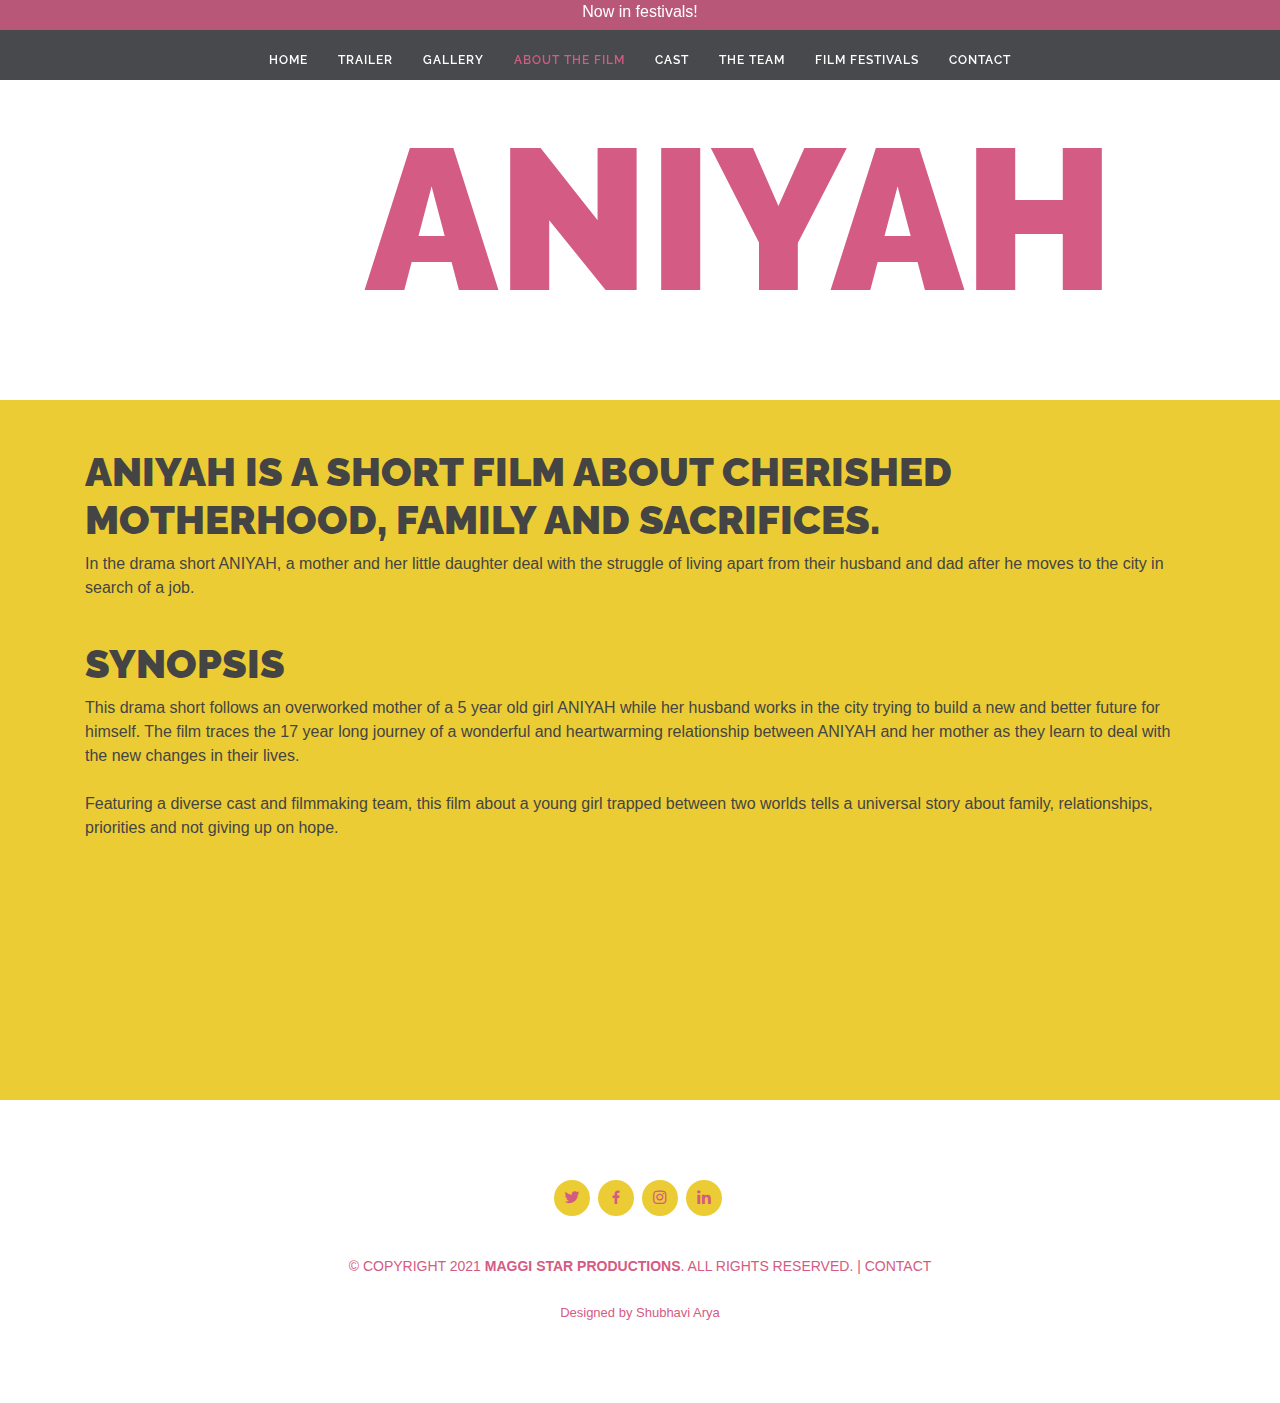
==== commit 9dcfd858: "Festivals" ====
--- a/about.html
+++ b/about.html
@@ -7,11 +7,11 @@
 	<meta charset="utf-8">
 	<meta http-equiv="X-UA-Compatible" content="IE=edge">
 	<meta name="viewport" content="width=device-width, initial-scale=1" />
-	<title>Aniyah Short Film | Official Website | Trailer and Release Dates | Maggi Star</title><meta name="description" content="Minneapolis, USA March 1, 2018 – actress Iris Seifert (Relativity, Under the Stadium Lights, Devil's Night) and more join the cast of Maggi Star’s Aniyah." /><meta name="keywords" content="maggi star, maggi star productions, maggi, star, maggi star films, specialized film, indie film, art house, recent movies to watch, movie buyers, video club, good arthouse movies, life films, buyers club movie, how can i be an actor, top movies soundtracks, film vidéo club, new video trailers, independent short films, short films, short film, short film competition, short film festival, short independent films, free independent films, free film, free films, free film festivals, free music for independent films, free new film, free film festival submissions, free film festivals 2021" /><meta property="og:title" content="Aniyah Short Film | Official Website | Trailer and Release Dates | Magg Star" /><meta property="og:site_name" content="Aniyah Short Film | Official Website | Trailer and Release Dates | Magg Star" /><meta property="og:description" content="Minneapolis, USA March 1, 2018 – actress Iris Seifert (Relativity, Under the Stadium Lights, Devil's Night) and more join the cast of Maggi Star’s Aniyah." /><meta property="og:image" content="http://focusmicrosites.s3.amazonaws.com/assets/img/og-meta.png" /><meta itemprop="name" content="Aniyah Short Film | Official Website | Trailer and Release Dates | Magg Star" /><meta itemprop="description" content="Minneapolis, USA March 1, 2018 – actress Iris Seifert (Relativity, Under the Stadium Lights, Devil's Night) and more join the cast of Maggi Star’s Aniyah." />
+  <title>Aniyah Short Film | Official Website | Trailer and Release Dates | Maggi Star</title><meta name="description" content="Minneapolis, USA March 1, 2018 – actress Iris Seifert (Relativity, Under the Stadium Lights, Devil's Night) and more join the cast of Maggi Star’s Aniyah." /><meta name="keywords" content="maggi star, maggi star productions, maggi, star, maggi star films, specialized film, indie film, art house, recent movies to watch, movie buyers, video club, good arthouse movies, life films, buyers club movie, how can i be an actor, top movies soundtracks, film vidéo club, new video trailers, independent short films, short films, short film, short film competition, short film festival, short independent films, free independent films, free film, free films, free film festivals, free music for independent films, free new film, free film festival submissions, free film festivals 2021" /><meta property="og:title" content="Aniyah Short Film | Official Website | Trailer and Release Dates | Maggi Star" /><meta property="og:site_name" content="Aniyah Short Film | Official Website | Trailer and Release Dates | Maggi Star" /><meta property="og:description" content="Minneapolis, USA March 1, 2018 – actress Iris Seifert (Relativity, Under the Stadium Lights, Devil's Night) and more join the cast of Maggi Star’s Aniyah." /><meta itemprop="name" content="Aniyah Short Film | Official Website | Trailer and Release Dates | Maggi Star" /><meta itemprop="description" content="Minneapolis, USA March 1, 2018 – actress Iris Seifert (Relativity, Under the Stadium Lights, Devil's Night) and more join the cast of Maggi Star’s Aniyah." />
 
 	<!-- Favicons -->
-  <link href="assets/img/favicon.png" rel="icon">
-  <link href="assets/img/apple-touch-icon.png" rel="apple-touch-icon">
+  <link href="assets/img/myfavicon.png" rel="icon">
+  <link href="assets/img/myapple-touch-icon.png" rel="apple-touch-icon">
 
 <!-- Google Fonts -->
 <link rel="preconnect" href="https://fonts.gstatic.com">
@@ -47,8 +47,8 @@
         <li class="active"><a href="about.html">About the Film</a></li>
         <li><a href="cast.html">Cast</a></li>
         <li><a href="team.html">The Team</a></li>
-        <!---<li><a href="#portfolio">News</a></li>
-        <li><a href="#portfolio">Film Festivals</a></li>-->
+        <!---<li><a href="#portfolio">News</a></li>-->
+        <li><a href="festivals.html">Film Festivals</a></li>
         <li><a href="contact.html">Contact</a></li>
 
       </ul>
@@ -86,7 +86,7 @@
     <div class="container">
       <div class="social-links">
         <a href="#" class="twitter"><i class="bx bxl-twitter"></i></a>
-        <a href="#" class="facebook"><i class="bx bxl-facebook"></i></a>
+        <a href="https://www.facebook.com/aniyahthefilm/" class="facebook"><i class="bx bxl-facebook"></i></a>
         <a href="#" class="instagram"><i class="bx bxl-instagram"></i></a>
         <a href="#" class="linkedin"><i class="bx bxl-linkedin"></i></a>
       </div>
@@ -96,7 +96,7 @@
       </div>
       <br>
       <div class="credits">
-        Designed by <a href="http://shubhaviarya.org">Shubhavi Arya</a>
+        Designed by <a href="https://www.shubhaviarya.org/">Shubhavi Arya</a>
       </div>
     </div>
   </footer><!-- End Footer -->
--- a/assets/css/about-style.css
+++ b/assets/css/about-style.css
@@ -143,6 +143,25 @@
 
 #contact h4{
   color: #fff; 
+  font-weight: 400px;
+}
+
+/*--------------------------------------------------------------
+# Festivals Page
+--------------------------------------------------------------*/
+
+#festivals{
+  background-color:#ebcc34;
+  min-height: 1000px;
+}
+
+#festivals .container{
+    justify-content: center;
+    align-items: center;
+}
+
+#festivals h2{
+  color: #d45b83; 
   font-weight: 400px;
 }
 
